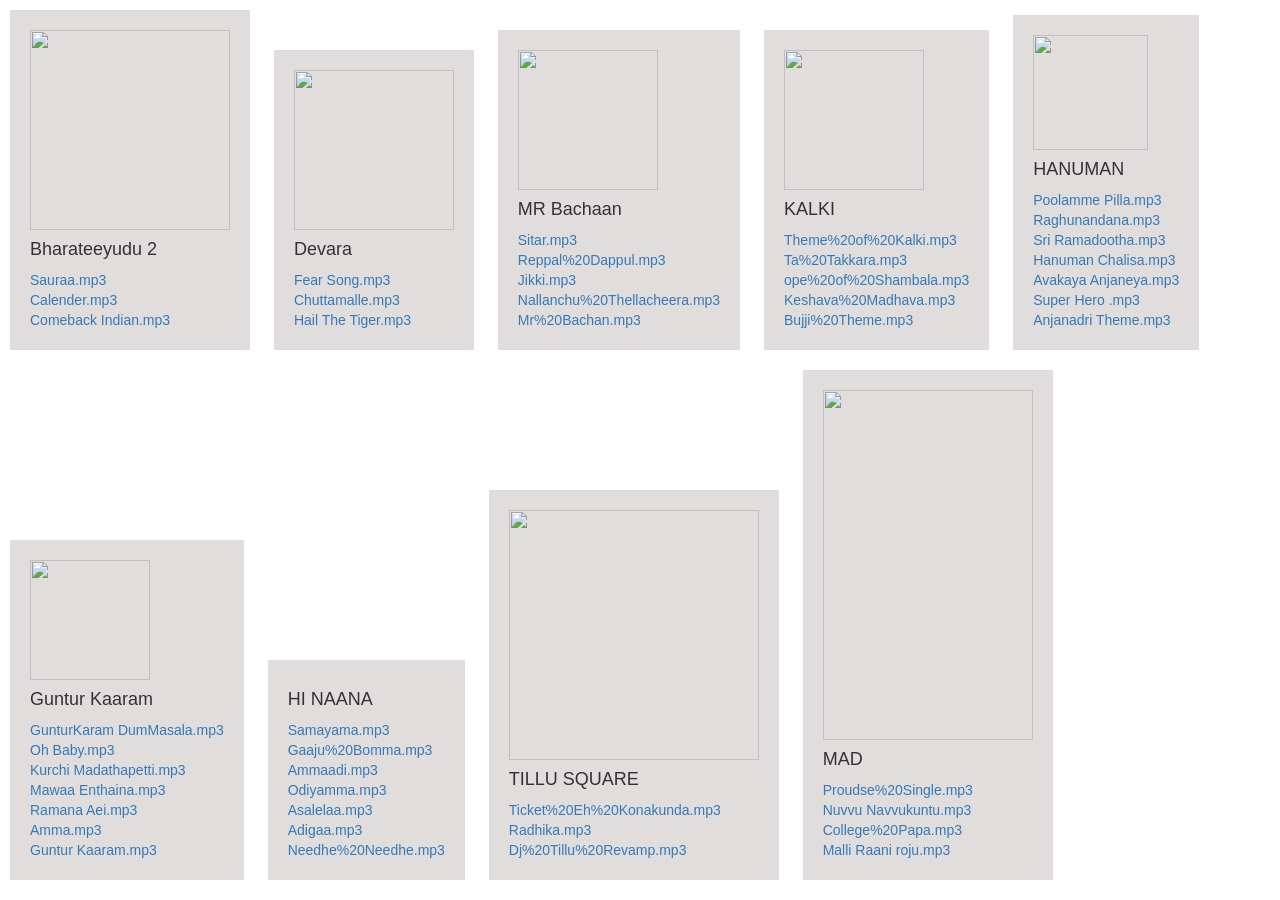
==== index.html @ 27ec94bd "Update and rename MUSICSHANU.HTML to index.html" ====
<html lang="en">
  <head>
    <meta charset="UTF-8" />
    <meta name="viewport" content="width=device-width, initial-scale=1.0" />
    <link
      rel="stylesheet"
      href="https://maxcdn.bootstrapcdn.com/bootstrap/3.4.1/css/bootstrap.min.css"
    />
    <script src="https://ajax.googleapis.com/ajax/libs/jquery/3.7.1/jquery.min.js"></script>
    <script src="https://maxcdn.bootstrapcdn.com/bootstrap/3.4.1/js/bootstrap.min.js"></script>
    <link rel="stylesheet" href="music.css" />
    <title>Document</title>
  </head>
  <body>
    <div class="video">
      <img style="width: 200px;"
        src="https://img.ragalahari.com/nov2023/gallery/bharateeyudu2/bharateeyudu25t.jpg"
      />
      <h4>Bharateeyudu 2</h4>
      <a href="https://mp3teluguwap.net/mp3/2024/Bharatiyudu%202/Souraa.mp3"
        >Sauraa.mp3</a
      ><br />
      <a href="https://mp3teluguwap.net/mp3/2024/Bharatiyudu%202/Calendar.mp3"
        >Calender.mp3</a
      ><br />
      <a
        href="https://mp3teluguwap.net/mp3/2024/Bharatiyudu%202/Come%20Back%20Indian.mp3"
        >Comeback Indian.mp3</a
      ><br />
    </div>
    <div class="video">
        <img style="width: 160px;"
         src="https://stat5.bollywoodhungama.in/wp-content/uploads/2024/02/Devara-Part-1.jpg" alt="">
        <h4>Devara</h4>
        <a href="https://mp3teluguwap.net/mp3/2024/Devara/Devara/Fear.mp3">Fear Song.mp3</a><br/>
        <a href="https://mp3teluguwap.net/mp3/2024/Devara/Devara/Chuttamalle.mp3">Chuttamalle.mp3</a><br/>
        <a href="https://mp3teluguwap.net/mp3/2024/Devara/All%20Hail%20The%20Tiger.mp3">Hail The Tiger.mp3</a><br/> 
    </div>
    </div>
    <div class="video">
        <img style="width: 140px;" src="https://img.ragalahari.com/dec2023/gallery/mr-bachchan/mr-bachchan1t.jpg" alt="">
        <h4>MR Bachaan</h4>
        <a href=""></a>
        <a
                href="https://mp3teluguwap.net/mp3/2024/Mr%20Bachan/Mr%20Bachan/Sitar.mp3"
                >Sitar.mp3</a
              ><br />
              <a
                href="https://mp3teluguwap.net/mp3/2024/Mr%20Bachan/Mr%20Bachan/Reppal%20Dappul.mp3"
                >Reppal%20Dappul.mp3</a
              ><br />
              <a
                href="https://mp3teluguwap.net/mp3/2024/Mr%20Bachan/Mr%20Bachan/Jikki.mp3"
                >Jikki.mp3</a
              ><br />
              <a
                href="https://mp3teluguwap.net/mp3/2024/Mr%20Bachan/Mr%20Bachan/Nallanchu%20Thellacheera.mp3"
                >Nallanchu%20Thellacheera.mp3</a
              ><br />
              <a href="https://mp3teluguwap.net/mp3/2024/Mr%20Bachan/akk.mp3"
                >Mr%20Bachan.mp3</a
              ><br />

    </div>
    <div class="video">
        <img style="width: 140px;" 
        src="https://m.media-amazon.com/images/M/MV5BZTU0MzFmNjAtYjk1YS00N2JlLThjMjYtZjM4ZDY4NTBlNDM5XkEyXkFqcGc@._V1_QL75_UX1230_.jpg" alt="">
        <h4>KALKI</h4>
        <a
                href="https://mp3teluguwap.net/mp3/2024/Kalki%202989%20AD/Kalki%202989%20AD%20-%20HQ/Theme%20of%20Kalki.mp3"
                >Theme%20of%20Kalki.mp3</a
              ><br />
              <a
                href="https://mp3teluguwap.net/mp3/2024/Kalki%202989%20AD/Kalki%202989%20AD/Ta%20Takkara.mp3"
                >Ta%20Takkara.mp3</a
              ><br />
              <a
                href="https://mp3teluguwap.net/mp3/2024/Kalki%202989%20AD/Kalki%202989%20AD%20-%20HQ/Hope%20of%20Shambala.mp3"
                >ope%20of%20Shambala.mp3</a
              ><br />
              <a
                href="https://mp3teluguwap.net/mp3/2024/Kalki%202989%20AD/Kalki%202989%20AD/Keshava%20Madhava.mp3"
                >Keshava%20Madhava.mp3</a
              ><br />
              <a
                href="https://mp3teluguwap.net/mp3/2024/Kalki%202989%20AD/Kalki%202989%20AD/Bujji%20Theme.mp3"
                >Bujji%20Theme.mp3</a
              ><br />
    </div>
    <div class="musicplay">
        <img style="width: 115px;" src="https://m.media-amazon.com/images/M/MV5BMTgyYTE5YTctZjIzNS00NmY1LWEwM2EtMzQwOTQ1MDYwNDExXkEyXkFqcGdeQXVyMTU0ODI1NTA2._V1_QL75_UX480_.jpg" alt="">
        <h4>HANUMAN</h4>
        <a href="https://mp3teluguwap.net/mp3/2024/Hanuman/Poolamme%20Pilla.mp3">Poolamme Pilla.mp3</a><br/>
        <a href="https://mp3teluguwap.net/mp3/2024/Hanuman/Raghunandana.mp3">Raghunandana.mp3</a><br/> 
        <a href="https://mp3teluguwap.net/mp3/2024/Hanuman/Sri%20Ramadootha%20Stotram.mp3">Sri Ramadootha.mp3</a><br/>
        <a href="https://mp3teluguwap.net/mp3/2024/Hanuman/Hanuman%20Chalisa.mp3">Hanuman Chalisa.mp3</a><br/>
        <a href="https://mp3teluguwap.net/mp3/2024/Hanuman/Avakaya%20Anjaneya.mp3">Avakaya Anjaneya.mp3</a><br/> 
        <a href="https://mp3teluguwap.net/mp3/2024/Hanuman/Super%20Hero%20Hanu%20Man.mp3">Super Hero .mp3</a><br/>
        <a href="https://mp3teluguwap.net/mp3/2024/Hanuman/Anjanadri%20Theme.mp3">Anjanadri Theme.mp3</a><br/>
    </div>
    <div class="musicplay">
        <img style="width: 120px;"
         src="https://telugu.filmibeat.com/fanimg/movie/4445/guntur-kaaram-photos-images-2023053124634300.jpg" alt="">
        <h4>Guntur Kaaram</h4>
        <a href="https://mp3teluguwap.net/mp3/2024/Guntur%20Karam/Guntur%20Karam/Dum%20Masala.mp3">GunturKaram DumMasala.mp3</a><br/> 
        <a href="https://mp3teluguwap.net/mp3/2024/Guntur%20Karam/Guntur%20Karam/Oh%20My%20Baby.mp3">Oh Baby.mp3</a><br/>
        <a href="https://mp3teluguwap.net/mp3/2024/Guntur%20Karam/Guntur%20Karam/Kurchi%20Madathapetti.mp3">Kurchi Madathapetti.mp3</a><br/> 
        <a href="https://mp3teluguwap.net/mp3/2024/Guntur%20Karam/Guntur%20Karam/Mawaa%20Enthaina.mp3">Mawaa Enthaina.mp3</a><br/>
        <a href="https://mp3teluguwap.net/mp3/2024/Guntur%20Karam/Guntur%20Karam/Ramana%20Aei.mp3">Ramana Aei.mp3</a><br/> 
        <a href="https://mp3teluguwap.net/mp3/2024/Guntur%20Karam/Guntur%20Karam/Amma.mp3">Amma.mp3</a><br/>
        <a href="https://mp3teluguwap.net/mp3/2023/Guntur%20Karam/Guntur%20Kaaram.mp3">Guntur Kaaram.mp3</a><br/> 
    </div>
    <div class="musicplay">
        <img src="https://img.ragalahari.com/sep2023/gallery/hi-nanna/hi-nanna3t.jpg" alt="">
        <h4>HI NAANA</h4>
        <a href="https://mp3teluguwap.net/mp3/2023/Hi%20Nanna/Hi%20Nanna/Samayama.mp3">Samayama.mp3</a><br/>
        <a href="https://mp3teluguwap.net/mp3/2023/Hi%20Nanna/Hi%20Nanna/Gaaju%20Bomma.mp3">Gaaju%20Bomma.mp3</a><br/>
        <a href="https://mp3teluguwap.net/mp3/2023/Hi%20Nanna/Hi%20Nanna/Ammaadi.mp3">Ammaadi.mp3</a><br/>
        <a href="https://mp3teluguwap.net/mp3/2023/Hi%20Nanna/Hi%20Nanna/Odiyamma.mp3">Odiyamma.mp3</a><br/>
        <a href="https://mp3teluguwap.net/mp3/2023/Hi%20Nanna/Hi%20Nanna/Asalelaa.mp3">Asalelaa.mp3</a><br/>
        <a href="https://mp3teluguwap.net/mp3/2023/Hi%20Nanna/Hi%20Nanna/Adigaa.mp3">Adigaa.mp3</a><br/>
        <a href="https://mp3teluguwap.net/mp3/2023/Hi%20Nanna/Hi%20Nanna/Needhe%20Needhe.mp3">Needhe%20Needhe.mp3</a><br/>
    </div>
    <div class="musicplay">
        <img style="width: 250px;"
         src="https://img.studioflicks.com/wp-content/uploads/2023/10/30184936/Tillu-Square-Movie-HQ-Poster-5-600x900.jpeg" alt="">
        <h4>TILLU SQUARE</h4>
        <a href="https://mp3teluguwap.net/mp3/2023/Tilllu%20Sqaure/Ticket%20Eh%20Konakunda.mp3">Ticket%20Eh%20Konakunda.mp3</a><br/> 
        <a href="https://mp3teluguwap.net/mp3/2023/Tilllu%20Sqaure/Radhika.mp3">Radhika.mp3</a><br/>
        <a href="https://mp3teluguwap.net/mp3/2024/Tillu%20Square/Dj%20Tillu%20Revamp.mp3">Dj%20Tillu%20Revamp.mp3</a><br/> 
    </div>
    <div class="musicplay">
        <img style="width: 210px;
        height: 350px;" src="https://naasongs.com.co/wp-content/uploads/2023/10/MAD-2023-telugu-movie-songs-naa-songs.jpg" alt="">
        <h4>MAD</h4>
        <a href="https://mp3teluguwap.net/mp3/2023/MAD/Proudse%20Single.mp3">Proudse%20Single.mp3</a><br/>
        <a href="https://mp3teluguwap.net/mp3/2023/MAD/Nuvvu%20Navvukuntu.mp3">Nuvvu Navvukuntu.mp3</a><br/>
        <a href="https://mp3teluguwap.net/mp3/2023/MAD/College%20Papa.mp3">College%20Papa.mp3</a><br/>
        <a href="https://mp3teluguwap.net/mp3/2023/MAD/Malli%20Malli%20Raani%20Roju.mp3">Malli Raani roju.mp3</a><br/>
    
    </div>
  </body>
 
</html>
---- music.css ----
.music a{
    align-items: center;
    justify-content: center;
}
.video{
    display: inline-block;
    padding: 20px;
    margin: 10px;
    background-color: rgb(225, 221, 221);
}
.musicplay{
    display: inline-block;
    padding: 20px;
    margin: 10px;
    background-color: rgb(225, 221, 221);
}
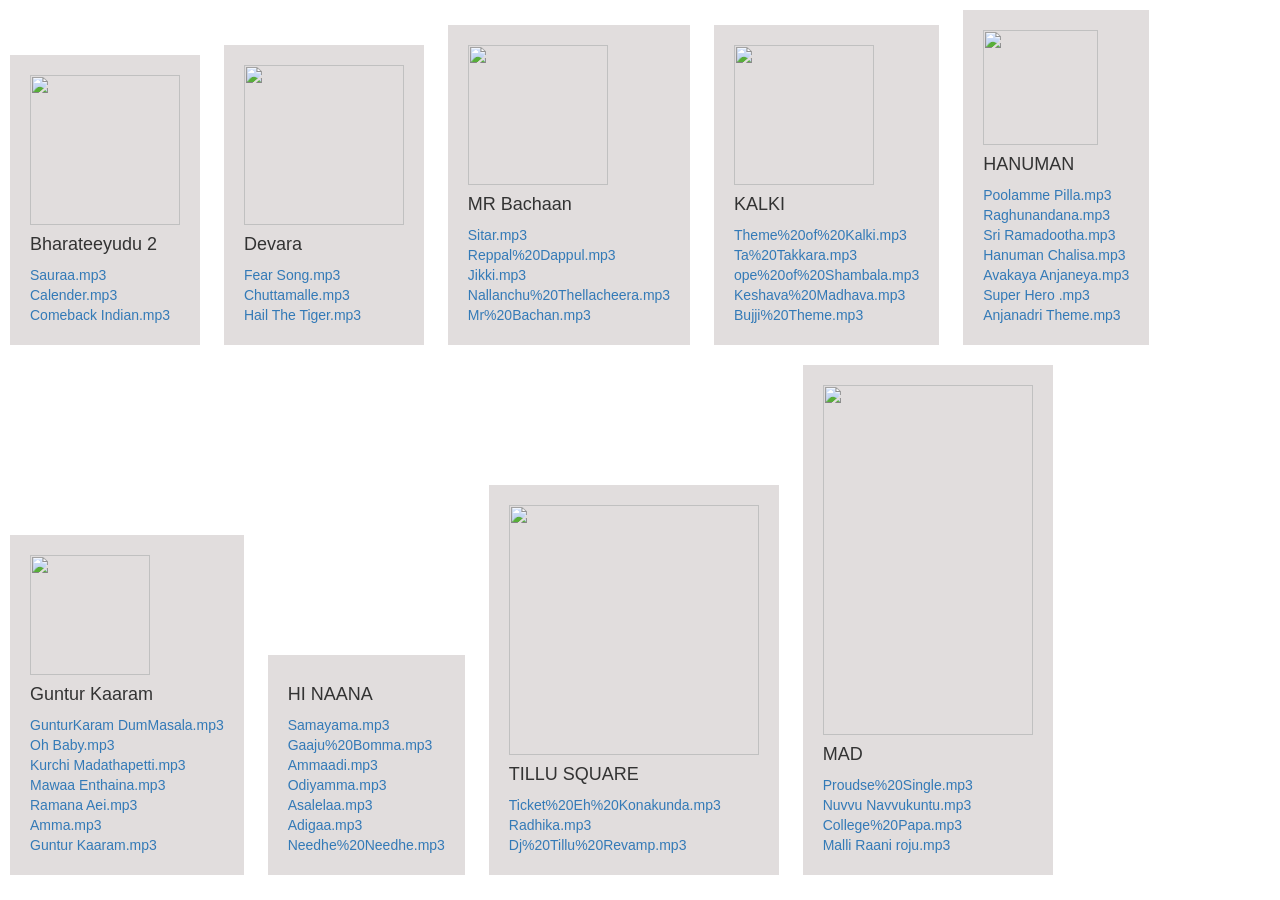
==== commit 4866580e: "Update index.html" ====
--- a/index.html
+++ b/index.html
@@ -13,8 +13,8 @@
   </head>
   <body>
     <div class="video">
-      <img style="width: 200px;"
-        src="https://img.ragalahari.com/nov2023/gallery/bharateeyudu2/bharateeyudu25t.jpg"
+      <img style="width: 150px;"
+        src="https://m.media-amazon.com/images/M/MV5BNDliZTY5OWItOTA4YS00ZWI3LWJkOTEtMTg4NWNhYmJiZjA1XkEyXkFqcGc@._V1_QL75_UX1230_.jpg"
       />
       <h4>Bharateeyudu 2</h4>
       <a href="https://mp3teluguwap.net/mp3/2024/Bharatiyudu%202/Souraa.mp3"
